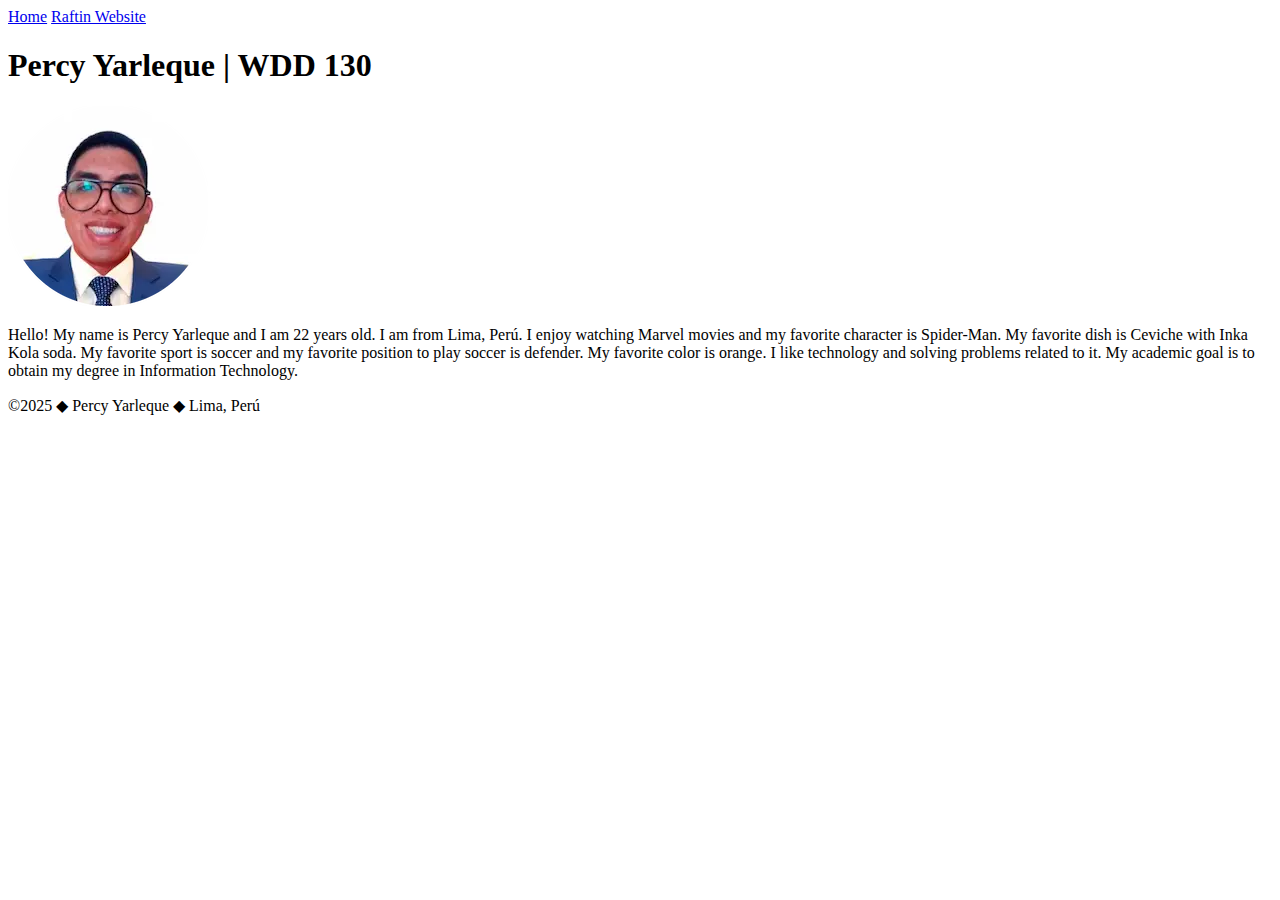
==== index.html @ 3d6f01c3 "first commit" ====
<!DOCTYPE html>
<html lang="en-US">
    <head>
        <meta charset="utf-8">
        <meta name="viewport" content="width=device-width,initial-scale=1.0">
        <title>Percy Yarleque | WDD 130</title>
    </head>
    <body>
        <header>
            <nav>
                <a href="#">Home</a>
                <a href="wwr/">Raftin Website</a>
            </nav>
        </header>
        <main> 
            <h1>Percy Yarleque | WDD 130</h1> 
            <img src="images/profile.webp" alt="Hello, my name is Percy Yarleque" width="200">
            <p>Hello! My name is Percy Yarleque and I am 22 years old. I am from Lima, Perú. I enjoy watching Marvel movies and my favorite character is Spider-Man. My favorite dish is Ceviche with Inka Kola soda. My favorite sport is soccer and my favorite position to play soccer is defender. My favorite color is orange. I like technology and solving problems related to it. My academic goal is to obtain my degree in Information Technology.</p>         
        </main>
        <footer>
            <p>©2025 ◆ Percy Yarleque ◆ Lima, Perú</p>
        </footer>
    </body>
</html>
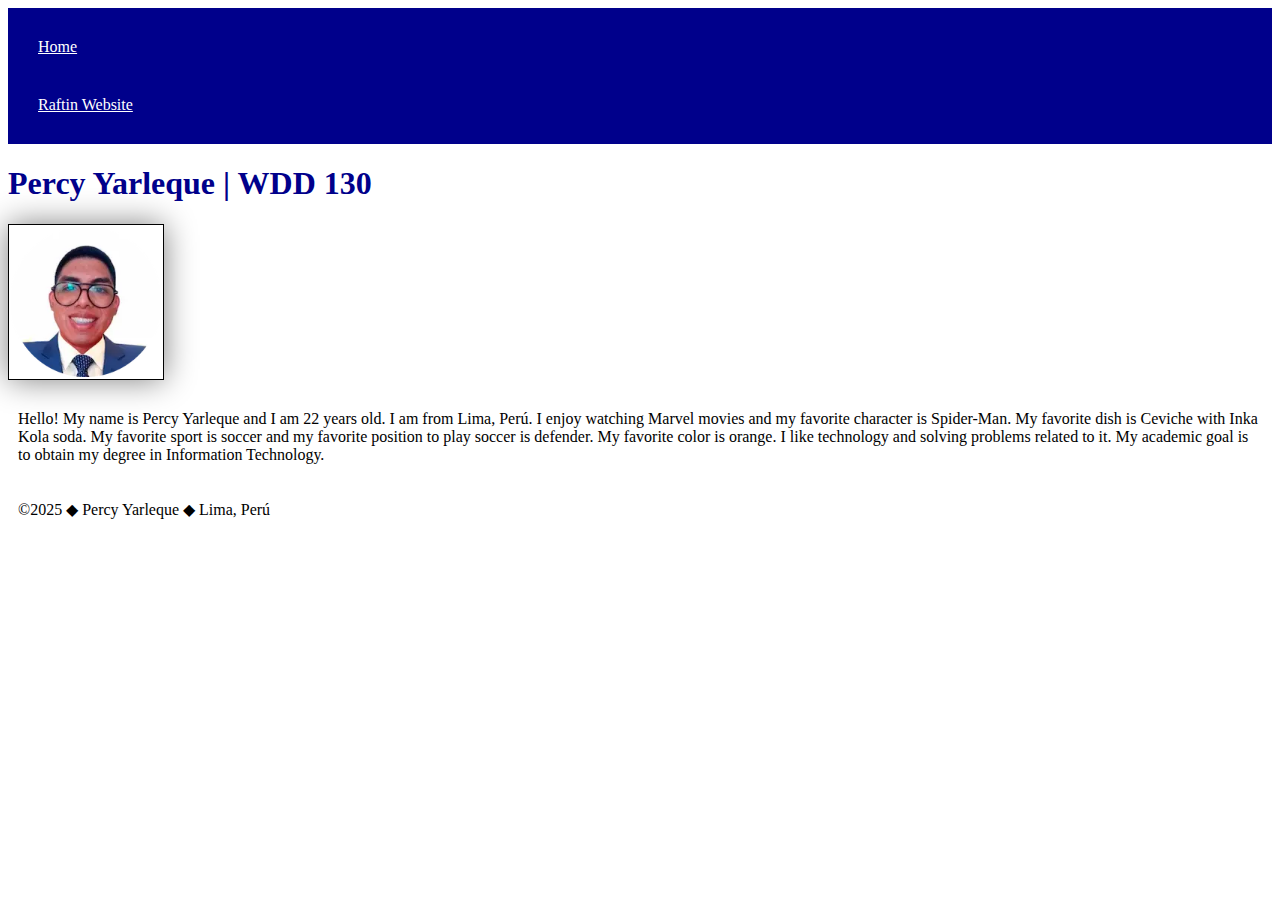
==== commit e2be9ab4: "#" ====
--- a/index.html
+++ b/index.html
@@ -4,6 +4,7 @@
         <meta charset="utf-8">
         <meta name="viewport" content="width=device-width,initial-scale=1.0">
         <title>Percy Yarleque | WDD 130</title>
+        <link rel="stylesheet" href="styles/styles.css">
     </head>
     <body>
         <header>
--- a/styles/styles.css
+++ b/styles/styles.css
@@ -0,0 +1,23 @@
+nav {
+    background-color: darkblue;
+    padding: 10px;
+}
+nav a{
+    color: white;
+    display: block;
+    padding: 20px;
+}
+h1{
+    color: darkblue;
+
+}
+img{
+    width:150px;
+    height: auto;
+    border: 1px solid black;
+    padding: 2px;
+    box-shadow: 0 0 30px gray;
+}
+p { 
+    padding:10px;
+}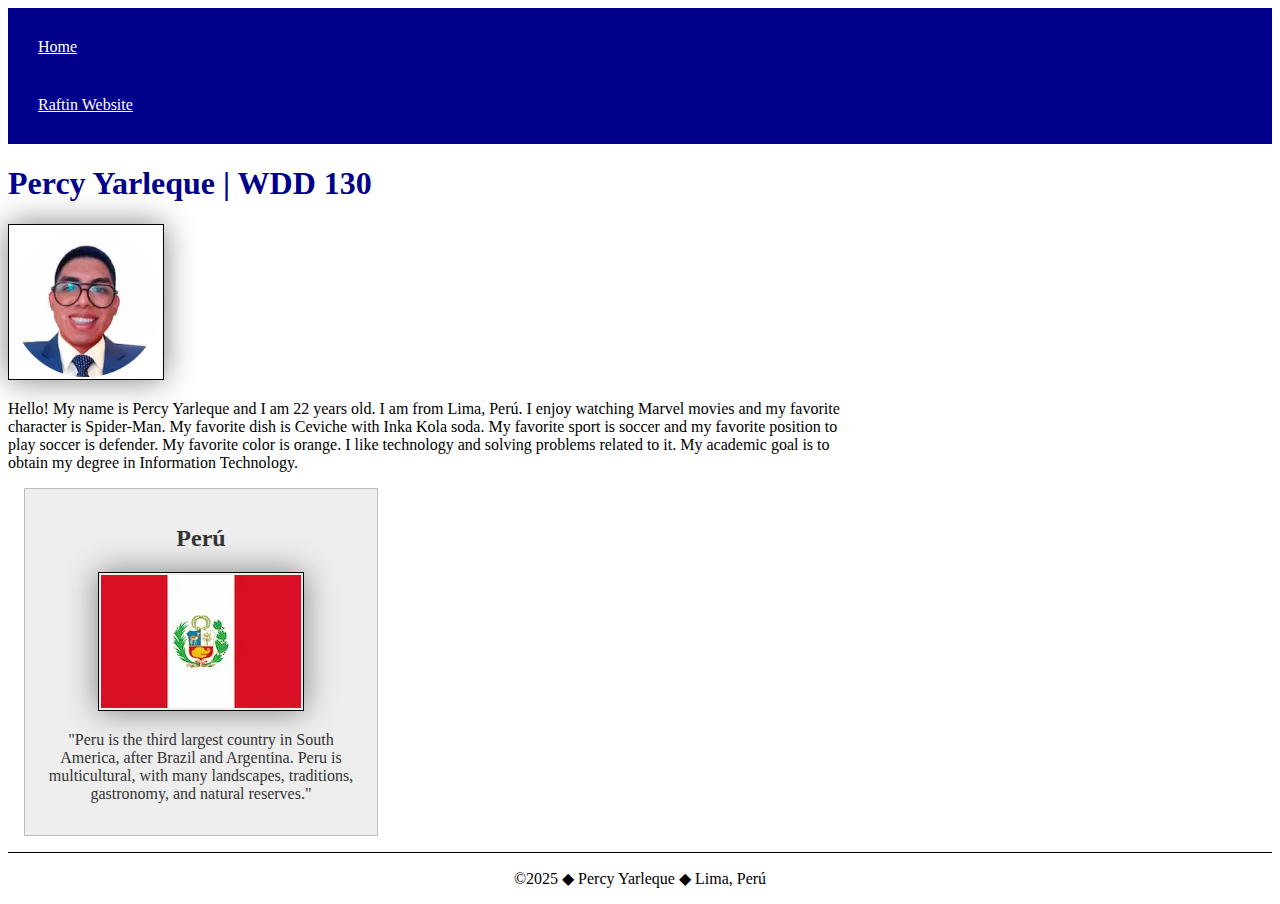
==== commit 4bf0165f: "second commit" ====
--- a/index.html
+++ b/index.html
@@ -4,6 +4,8 @@
         <meta charset="utf-8">
         <meta name="viewport" content="width=device-width,initial-scale=1.0">
         <title>Percy Yarleque | WDD 130</title>
+        <meta name="description" content="Percy Yarleque´s BYU-Idaho WDD 130 course">
+        <meta name="author" content="Percy Yarleque">
         <link rel="stylesheet" href="styles/styles.css">
     </head>
     <body>
@@ -16,8 +18,14 @@
         <main> 
             <h1>Percy Yarleque | WDD 130</h1> 
             <img src="images/profile.webp" alt="Hello, my name is Percy Yarleque" width="200">
-            <p>Hello! My name is Percy Yarleque and I am 22 years old. I am from Lima, Perú. I enjoy watching Marvel movies and my favorite character is Spider-Man. My favorite dish is Ceviche with Inka Kola soda. My favorite sport is soccer and my favorite position to play soccer is defender. My favorite color is orange. I like technology and solving problems related to it. My academic goal is to obtain my degree in Information Technology.</p>         
+            <p>Hello! My name is Percy Yarleque and I am 22 years old. I am from Lima, Perú. I enjoy watching Marvel movies and my favorite character is Spider-Man. My favorite dish is Ceviche with Inka Kola soda. My favorite sport is soccer and my favorite position to play soccer is defender. My favorite color is orange. I like technology and solving problems related to it. My academic goal is to obtain my degree in Information Technology.</p>
         </main>
+        <aside>
+            <h2>Perú</h2>
+            <img src="images/flag.webp" alt="Peru´s flag">
+            <p>"Peru is the third largest country in South America, after Brazil and Argentina.
+                Peru is multicultural, with many landscapes, traditions, gastronomy, and natural reserves."</p> 
+        </aside>
         <footer>
             <p>©2025 ◆ Percy Yarleque ◆ Lima, Perú</p>
         </footer>
--- a/styles/styles.css
+++ b/styles/styles.css
@@ -9,7 +9,6 @@
 }
 h1{
     color: darkblue;
-
 }
 img{
     width:150px;
@@ -19,5 +18,31 @@
     box-shadow: 0 0 30px gray;
 }
 p { 
-    padding:10px;
+    padding: 10px;
+}
+main {
+    max-width: 840px;
+}
+aside {
+    width: 20rem;
+    margin: 1rem;
+    border: 1px solid rgb(0 0 0 / 0.2); /* 1️⃣ */
+    padding: 1rem;
+    background-color: #eee;
+    color: #333;
+    text-align: center;
+}
+aside img {
+    width: 200px;
+    height: auto;
+}
+main img{
+    width: 150px;
+    height: auto;
+}
+p{ padding: 0;}
+footer {
+    margin-top: 15px;
+    border-top: 1px solid #000;
+    text-align: center;
 }